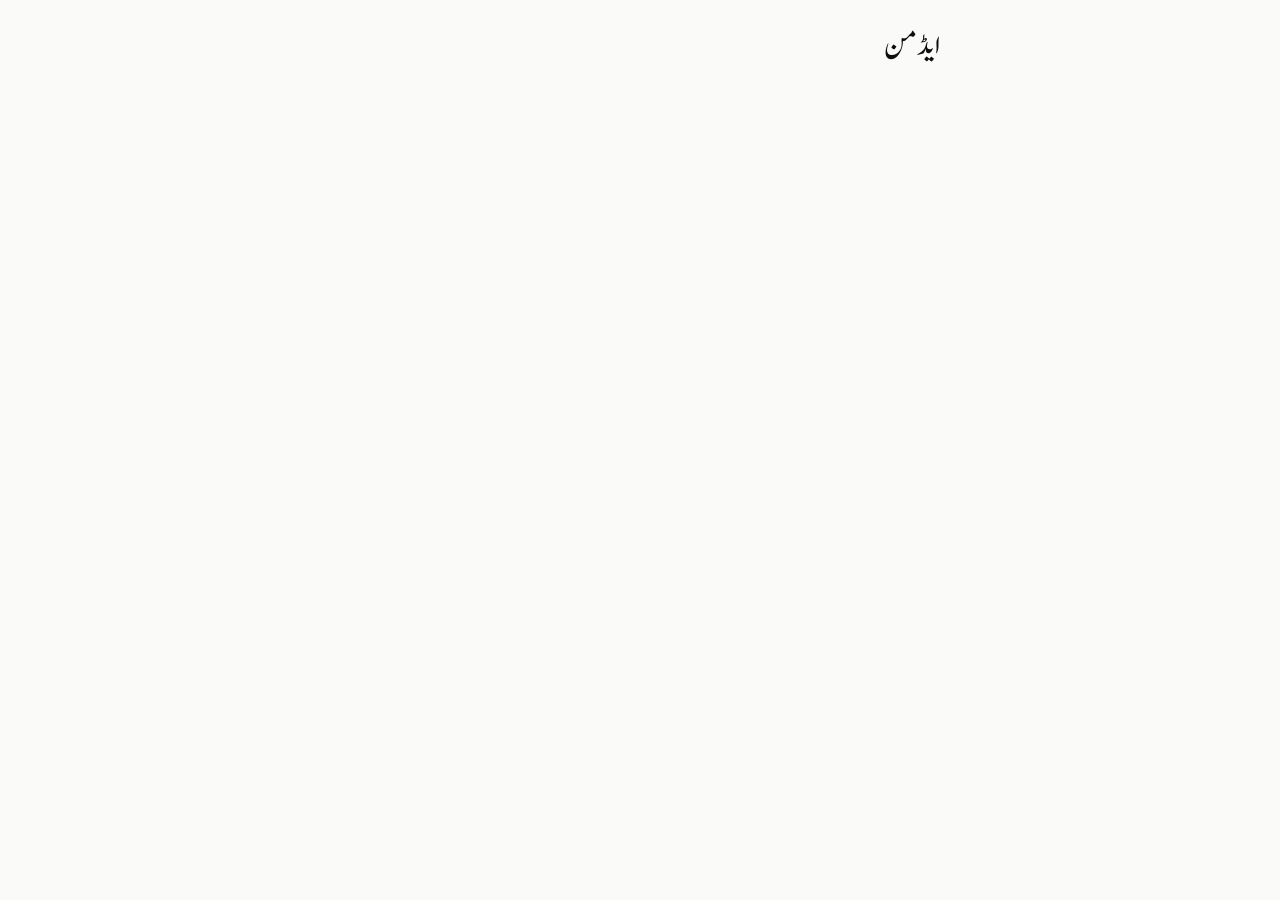
==== admin.html @ a07ee712 "Add files via upload" ====
<!doctype html>
<html lang="ur" dir="rtl">
<head>
<meta charset="utf-8">
<meta name="viewport" content="width=device-width,initial-scale=1">
<meta name="theme-color" content="#FAFAF8">
<meta name="robots" content="noindex">
<title>ایڈمن</title>
<link rel="stylesheet" href="style.css">
<link href="https://fonts.googleapis.com/css2?family=Noto+Nastaliq+Urdu:wght@400&display=swap" rel="stylesheet">
<script src="https://cdn.jsdelivr.net/npm/@supabase/supabase-js@2.45.4/dist/umd/supabase.js"></script>
<script src="config.js"></script>
<script src="app.js"></script>
<style>
.li{padding:10px 0;border-bottom:1px solid var(--line);min-height:56px;cursor:pointer;display:flex;justify-content:space-between;align-items:center;gap:10px}
.b2,.bd{min-height:44px;padding:0 18px;border-radius:22px;background:none;font-size:17px;cursor:pointer}
.b2{border:1px solid var(--ink);color:var(--ink)}.bd{border:1px solid #9B1C1C;color:#9B1C1C}
.f input[type=password],.f input[type=number]{width:100%;min-height:52px;padding:0 12px;border:1px solid #6B7078;border-radius:16px;background:#fff;font-size:18px}
.f small,.li small{font-size:15px}
</style>
</head>
<body>
<div class="wrap" style="padding-bottom:80px">
  <header><a class="brand" href="index.html">ایڈمن</a></header>
  <div id="v"></div>
</div>
<script>
const V = $("#v"), CATS = ["کالم", "افسانہ", "مضمون", "شاعری"];
const TABS = [["inbox", "ان باکس"], ["posts", "تحریریں"], ["authors", "لکھاری"], ["pages", "صفحات"], ["set", "سیٹنگز"]];
const ST = { new: "نئی", reading: "زیرِ مطالعہ", returned: "واپس", approved: "شائع", rejected: "مسترد" };
let tab = "inbox", authors = [];
const an = id => (authors.find(a => a.id == id) || {}).name || "";
const note = (m, e) => { const n = $("#msg"); if (n) { n.className = e ? "err" : "ok"; n.textContent = m; } };

async function up(file) {                       // admin image upload -> public URL
  if (!file) return null;
  if (file.size > 3145728) throw new Error("تصویر 3 MB سے بڑی ہے۔");
  const ext = { "image/jpeg": "jpg", "image/png": "png", "image/webp": "webp" }[file.type];
  if (!ext) throw new Error("صرف jpg، png یا webp تصویر۔");
  const p = `admin/${crypto.randomUUID()}.${ext}`;
  const { error } = await sb.storage.from("media").upload(p, file, { contentType: file.type });
  if (error) throw error;
  return sb.storage.from("media").getPublicUrl(p).data.publicUrl;
}

/* ---------- login ---------- */
function login() {
  V.innerHTML = `<form class="f" id="lf"><h2>ایڈمن لاگ اِن</h2>
    <label for="e">ای میل</label><input id="e" type="email" required>
    <label for="p">پاس ورڈ</label><input id="p" type="password" required>
    <button class="btn" style="width:100%;margin-top:16px">لاگ اِن</button><div id="msg"></div></form>`;
  $("#lf").onsubmit = async ev => {
    ev.preventDefault();
    const { error } = await sb.auth.signInWithPassword({ email: $("#e").value.trim(), password: $("#p").value });
    error ? note("ای میل یا پاس ورڈ غلط ہے۔", 1) : start();
  };
}
const out = async () => { await sb.auth.signOut(); login(); };
async function start() {
  const { data: { session } } = await sb.auth.getSession();
  if (!session) return login();
  const { data } = await sb.from("admins").select("user_id");
  if (!data || !data.length) { V.innerHTML = '<p class="err">یہ اکاؤنٹ ایڈمن نہیں ہے۔</p><button class="b2" onclick="out()">باہر نکلیں</button>'; return; }
  shell();
}

/* ---------- shell and tabs ---------- */
async function shell() {
  const { data } = await sb.from("authors").select("id,name").order("name"); authors = data || [];
  V.innerHTML = `<nav class="tabs">${TABS.map(([k, l]) => `<button data-t="${k}" class="${k == tab ? "on" : ""}">${l}</button>`).join("")}</nav><div id="c"></div>`;
  $(".tabs").onclick = ev => { const b = ev.target.closest("[data-t]"); if (b) { tab = b.dataset.t; shell(); } };
  show[tab]();
}

/* ---------- generic add / edit / delete for posts, authors, pages ---------- */
const C = {
  posts: { k: "id", o: "created_at", t: r => `${esc(r.title)}<br><small class="mut">${esc(an(r.author_id))} · ${r.status == "published" ? "شائع" : "مسودہ"}</small>`,
    f: [["title", "عنوان"], ["author_id", "لکھاری", "author"], ["category", "زمرہ", "cat"], ["cover_url", "کور تصویر", "img"], ["body", "متن", "area"], ["status", "حالت", "status"]] },
  authors: { k: "id", o: "name", t: r => esc(r.name),
    f: [["name", "نام"], ["photo_url", "تصویر", "img"], ["bio", "تعارف", "area"]] },
  pages: { k: "slug", o: "sort", t: r => `${esc(r.title)}<br><small class="mut" dir="ltr">${esc(r.slug)}</small>`,
    f: [["slug", "لنک کا نام (انگریزی)"], ["title", "عنوان"], ["body", "متن", "area"], ["sort", "ترتیب", "num"], ["visible", "صفحہ ظاہر ہو", "check"]] }
};
const ls = t => async () => {
  const { data } = await sb.from(t).select("*").order(C[t].o, { ascending: t != "posts" });
  $("#c").innerHTML = `<button class="btn" data-n="1" style="margin:12px 0">+ نیا</button>` +
    ((data || []).map(r => `<div class="li" data-k="${esc(r[C[t].k])}"><span>${C[t].t(r)}</span></div>`).join("") || '<p class="mut">ابھی کچھ نہیں۔</p>');
  $("#c").onclick = ev => {
    if (ev.target.closest("[data-n]")) return form(t, {});
    const l = ev.target.closest("[data-k]"); if (l) form(t, data.find(r => String(r[C[t].k]) == l.dataset.k));
  };
};
function form(t, row) {
  const c = C[t], isNew = row[c.k] === undefined;
  const fld = ([k, l, ty]) => {
    const v = row[k] ?? (k == "visible" ? true : k == "status" ? "draft" : k == "category" ? "کالم" : k == "sort" ? 0 : "");
    let h;
    if (ty == "area") h = `<textarea id="f_${k}" rows="${k == "body" ? 14 : 5}">${esc(v)}</textarea>`;
    else if (ty == "cat") h = `<select id="f_${k}">${CATS.map(x => `<option${x == v ? " selected" : ""}>${x}</option>`).join("")}</select>`;
    else if (ty == "author") h = `<select id="f_${k}">${authors.map(a => `<option value="${a.id}"${a.id == v ? " selected" : ""}>${esc(a.name)}</option>`).join("")}</select>`;
    else if (ty == "status") h = `<select id="f_${k}"><option value="draft"${v == "draft" ? " selected" : ""}>مسودہ</option><option value="published"${v == "published" ? " selected" : ""}>شائع</option></select>`;
    else if (ty == "check") return `<label style="display:flex;gap:10px;align-items:center"><input id="f_${k}" type="checkbox"${v ? " checked" : ""}> ${l}</label>`;
    else if (ty == "img") h = (v ? `<img src="${esc(v)}" alt="" style="width:96px;height:96px;object-fit:cover;border-radius:16px;display:block"><label style="display:flex;gap:8px;align-items:center;margin:4px 0"><input type="checkbox" id="x_${k}"> موجودہ تصویر ہٹائیں</label>` : "") + `<input id="f_${k}" type="file" accept="image/jpeg,image/png,image/webp">`;
    else h = `<input id="f_${k}" type="${ty == "num" ? "number" : "text"}" value="${esc(v)}"${k == "slug" && !isNew ? " readonly" : ""}>`;
    return `<label for="f_${k}">${l}</label>${h}`;
  };
  V.innerHTML = `<form class="f" id="ef"><button type="button" class="b2" id="bk">‹ واپس</button>${c.f.map(fld).join("")}
    <div style="display:flex;gap:10px;margin-top:20px"><button class="btn" style="flex:1">محفوظ کریں</button>${isNew ? "" : '<button type="button" class="bd" id="dl">حذف</button>'}</div><div id="msg"></div></form>`;
  $("#bk").onclick = shell;
  $("#ef").onsubmit = async ev => {
    ev.preventDefault();
    try {
      const o = {};
      for (const [k, , ty] of c.f) {
        const el = $("#f_" + k);
        if (ty == "img") { const f = el.files[0], x = $("#x_" + k); o[k] = f ? await up(f) : (x && x.checked ? null : row[k] || null); }
        else if (ty == "check") o[k] = el.checked;
        else if (ty == "num") o[k] = +el.value || 0;
        else if (ty == "author") { o[k] = +el.value; if (!o[k]) throw new Error("پہلے لکھاری بنائیں۔"); }
        else o[k] = el.value.trim();
      }
      const { error } = await (isNew ? sb.from(t).insert(o) : sb.from(t).update(o).eq(c.k, row[c.k]));
      if (error) throw error;
      shell();
    } catch (x) { note(x.message || "محفوظ نہیں ہو سکا۔", 1); }
  };
  if (!isNew) $("#dl").onclick = async () => {
    if (!confirm("کیا واقعی حذف کریں؟" + (t == "authors" ? " اس لکھاری کی تمام تحریریں بھی حذف ہو جائیں گی۔" : ""))) return;
    const { error } = await sb.from(t).delete().eq(c.k, row[c.k]); error ? note(error.message, 1) : shell();
  };
}

/* ---------- inbox: review what people sent ---------- */
function sub(s) {
  V.innerHTML = `<form class="f" id="sf"><button type="button" class="b2" id="bk">‹ واپس</button>
    <h2 style="margin:12px 0 0">${esc(s.name)} <span class="chip">${ST[s.status]}</span></h2>
    <div class="mut"><a href="mailto:${esc(s.email)}">${esc(s.email)}</a> · ${fdate(s.created_at)}</div>
    ${s.photo_url ? `<img src="${esc(s.photo_url)}" alt="" style="width:80px;height:80px;border-radius:50%;object-fit:cover">` : ""}
    <p>${esc(s.bio)}</p>
    <label for="t">عنوان</label><input id="t" type="text" value="${esc(s.title)}">
    <label for="c">زمرہ</label><select id="c">${CATS.map(x => `<option${x == s.category ? " selected" : ""}>${x}</option>`).join("")}</select>
    ${s.cover_url ? `<label>کور تصویر</label><img src="${esc(s.cover_url)}" alt="" style="width:120px;height:120px;border-radius:16px;object-fit:cover">` : ""}
    <label for="b">متن (آپ ایڈٹ کر سکتے ہیں)</label><textarea id="b" rows="14">${esc(s.body)}</textarea>
    <label for="a">لکھاری</label><select id="a"><option value="new">نیا لکھاری بنائیں</option>${authors.map(a => `<option value="${a.id}">${esc(a.name)}</option>`).join("")}</select>
    <label for="n">لکھاری کے لیے نوٹ</label><textarea id="n" rows="3">${esc(s.admin_note || "")}</textarea>
    <div style="display:flex;flex-wrap:wrap;gap:10px;margin-top:20px">
      <button type="button" class="btn" id="pub"${s.status == "approved" ? " disabled" : ""}>شائع کریں</button>
      <button type="button" class="b2" id="ret">واپس بھیجیں</button><button type="button" class="b2" id="rej">مسترد</button>
      <button type="button" class="bd" id="del">حذف</button></div><div id="msg"></div></form>`;
  $("#bk").onclick = shell;
  const mark = async st => { const { error } = await sb.from("submissions").update({ status: st, admin_note: $("#n").value.trim() || null }).eq("id", s.id); if (error) throw error; };
  $("#pub").onclick = async () => {
    try {
      let a = $("#a").value;
      if (a == "new") {
        const { data, error } = await sb.from("authors").insert({ name: s.name, bio: s.bio, photo_url: s.photo_url }).select("id").single();
        if (error) throw error; a = data.id;
      }
      const { data: p, error: e2 } = await sb.from("posts").insert({ author_id: +a, title: $("#t").value.trim(), category: $("#c").value, body: $("#b").value.trim(), cover_url: s.cover_url, status: "published" }).select("id").single();
      if (e2) throw e2;
      const { error: e3 } = await sb.from("submissions").update({ status: "approved", author_id: +a, post_id: p.id, admin_note: $("#n").value.trim() || null }).eq("id", s.id);
      if (e3) throw e3;
      shell();
    } catch (x) { note(x.message, 1); }
  };
  $("#ret").onclick = async () => { try { await mark("returned"); location.href = `mailto:${s.email}?subject=${encodeURIComponent("آپ کی تحریر: " + s.title)}&body=${encodeURIComponent($("#n").value)}`; } catch (x) { note(x.message, 1); } };
  $("#rej").onclick = async () => { try { await mark("rejected"); shell(); } catch (x) { note(x.message, 1); } };
  $("#del").onclick = async () => { if (confirm("یہ آمدہ تحریر حذف کریں؟")) { await sb.from("submissions").delete().eq("id", s.id); shell(); } };
}

const show = {
  async inbox() {
    const { data } = await sb.from("submissions").select("*").order("created_at", { ascending: false });
    $("#c").innerHTML = (data || []).map(s => `<div class="li" data-id="${s.id}"><span>${esc(s.title)}<br><small class="mut">${esc(s.name)} · ${fdate(s.created_at)}</small></span><span class="chip">${ST[s.status]}</span></div>`).join("") || '<p class="mut">ابھی کوئی تحریر نہیں آئی۔</p>';
    $("#c").onclick = ev => { const r = ev.target.closest("[data-id]"); if (r) sub(data.find(x => x.id == r.dataset.id)); };
  },
  posts: ls("posts"), authors: ls("authors"), pages: ls("pages"),
  async set() {
    const { data } = await sb.from("settings").select("value").eq("key", "site_name").maybeSingle();
    $("#c").innerHTML = `<form class="f" id="sf2"><label for="sn">سائٹ کا نام</label><input id="sn" type="text" value="${esc(data ? data.value : "")}">
      <button class="btn" style="width:100%;margin-top:16px">محفوظ کریں</button><div id="msg"></div></form>
      <div style="display:flex;gap:10px;margin-top:28px"><button class="b2" id="bkp">بیک اپ ڈاؤن لوڈ کریں</button><button class="bd" id="lo">باہر نکلیں</button></div>`;
    $("#sf2").onsubmit = async ev => { ev.preventDefault(); const { error } = await sb.from("settings").upsert({ key: "site_name", value: $("#sn").value.trim() }); note(error ? error.message : "محفوظ ہو گیا۔", !!error); };
    $("#bkp").onclick = async () => {
      const o = {}; for (const t of ["authors", "posts", "submissions", "pages", "settings"]) o[t] = (await sb.from(t).select("*")).data;
      const a = document.createElement("a"); a.href = URL.createObjectURL(new Blob([JSON.stringify(o, null, 1)], { type: "application/json" }));
      a.download = "backup-" + new Date().toISOString().slice(0, 10) + ".json"; a.click();
    };
    $("#lo").onclick = out;
  }
};
start();
</script>
</body>
</html>
---- style.css ----
@font-face{font-family:Jameel;src:url(jameel.woff) format("woff");font-display:swap}
:root{--bg:#FAFAF8;--ink:#0E0E10;--mut:#5C5F66;--line:#E6E6E1;--lime:#D4FF3F;--chip:#EEF0E6}
*{box-sizing:border-box}
html{font-synthesis:none}
body{margin:0;background:var(--bg);color:var(--ink);font:400 17px/2.2 Jameel,"Noto Nastaliq Urdu",serif}
a{color:inherit}
.wrap{max-width:640px;margin:0 auto;padding:0 20px}
.mut{color:var(--mut)}
.sr{position:absolute;left:-9999px}
header{padding:12px 0 4px}
.brand{font-size:34px;line-height:2;text-decoration:none}
.search{width:100%;min-height:52px;padding:0 50px 0 16px;border:1px solid #C9CAC4;border-radius:26px;font:inherit;font-size:18px;color:var(--ink);
background:#fff url("data:image/svg+xml;utf8,<svg xmlns='http://www.w3.org/2000/svg' width='22' height='22' viewBox='0 0 24 24' fill='none' stroke='%235C5F66' stroke-width='2' stroke-linecap='round'><circle cx='11' cy='11' r='7'/><path d='M20 20l-3.5-3.5'/></svg>") no-repeat right 16px center}
.tabs{display:flex;overflow-x:auto;margin-top:12px;border-bottom:1px solid var(--line)}
.tabs button{flex:none;min-height:48px;padding:0 14px;background:none;border:0;font:inherit;font-size:18px;color:var(--mut);cursor:pointer}
.tabs button.on{color:var(--ink);box-shadow:inset 0 -3px 0 var(--ink)}
.card{padding:14px 0 10px;border-bottom:1px solid var(--line)}
.who{display:inline-flex;align-items:center;gap:10px;min-height:44px;font-size:16px;text-decoration:none}
.av{width:32px;height:32px;border-radius:50%;background:var(--lime);display:inline-flex;align-items:center;justify-content:center;font-size:16px;line-height:1;overflow:hidden}
.av img{width:100%;height:100%;object-fit:cover}
.row{display:flex;gap:14px;align-items:flex-start;text-decoration:none}
.row>div{flex:1;min-width:0}
h2{margin:0 0 4px;font-size:22px;line-height:2;font-weight:400}
.ex{margin:0;font-size:17px;line-height:2.2;color:#2A2C31}
.th{flex:none;width:92px;height:92px;border-radius:16px;object-fit:cover;background:var(--chip)}
.meta{display:flex;align-items:center;gap:10px;font-size:15px;color:var(--mut)}
.chip{background:var(--chip);color:#2A2C31;padding:0 12px;line-height:2;border-radius:999px;font-size:15px}
.ico{margin-right:auto;width:44px;height:44px;border:0;background:none;color:var(--mut);display:inline-flex;align-items:center;justify-content:center;cursor:pointer}
footer{padding:16px 0 120px}
footer a{display:inline-flex;align-items:center;min-height:44px;padding-left:14px;font-size:16px}
.nav{position:fixed;left:20px;right:20px;bottom:16px;max-width:600px;margin:0 auto;display:flex;gap:4px;padding:6px;background:var(--ink);border-radius:32px}
.nav a{flex:1;min-height:52px;display:flex;align-items:center;justify-content:center;border-radius:26px;color:#D5D6DA;text-decoration:none;font-size:16px}
.nav a.on{background:var(--lime);color:var(--ink)}
input,select,textarea,button{font:inherit}
.btn{min-height:52px;padding:0 24px;border:0;border-radius:26px;background:var(--lime);color:var(--ink);font-size:19px;cursor:pointer}
.f label{display:block;font-size:17px;margin:18px 0 4px}
.f input[type=text],.f input[type=email],.f select,.f textarea{width:100%;min-height:52px;padding:0 12px;border:1px solid #6B7078;border-radius:16px;background:#fff;font-size:18px;color:var(--ink)}
.f textarea{padding:10px 12px;line-height:2}
.f input[type=file]{width:100%;padding:10px;border:1px dashed #6B7078;border-radius:16px;background:#fff;font-size:16px}
.f .hint{font-size:15px;color:var(--mut)}
.f .chk{display:flex;gap:10px;align-items:flex-start;margin-top:20px}
.f .chk input{flex:none;width:24px;height:24px;margin-top:14px}
.ok,.err{padding:14px 16px;border-radius:16px;margin-top:16px}
.ok{background:var(--chip)}.err{background:#FDECEA;color:#9B1C1C}
.av.big{width:88px;height:88px;font-size:34px}
.wl .ex{font-size:16px;line-height:2}
.b2{min-height:48px;padding:0 20px;border:1px solid var(--ink);border-radius:24px;background:none;color:var(--ink);font-size:17px;cursor:pointer}
.cover{display:block;width:100%;max-height:320px;object-fit:cover;border-radius:20px;margin:8px 0 16px}
.ttl{margin:8px 0;font-size:34px;line-height:2;font-weight:400}
.body{margin:12px 0 20px}.body p{margin:0 0 1em;font-size:22px;line-height:2.4}
.bio{margin-top:28px;padding:16px;background:var(--chip);border-radius:20px}.bio p{margin:8px 0;font-size:17px;line-height:2.2}
.wl{display:flex;align-items:center;gap:14px;min-height:64px;padding:10px 0;border-bottom:1px solid var(--line);text-decoration:none}
.wl .av{width:48px;height:48px;font-size:20px}
.pf{padding:8px 0 16px;border-bottom:1px solid var(--line)}
.lg .av{width:88px;height:88px;font-size:34px}

.nav{bottom:calc(16px + env(safe-area-inset-bottom,0px))}
.toast{position:fixed;left:50%;bottom:calc(96px + env(safe-area-inset-bottom,0px));transform:translateX(-50%);max-width:90%;padding:0 18px;background:var(--ink);color:#fff;line-height:2.4;border-radius:22px;font-size:16px;z-index:9}
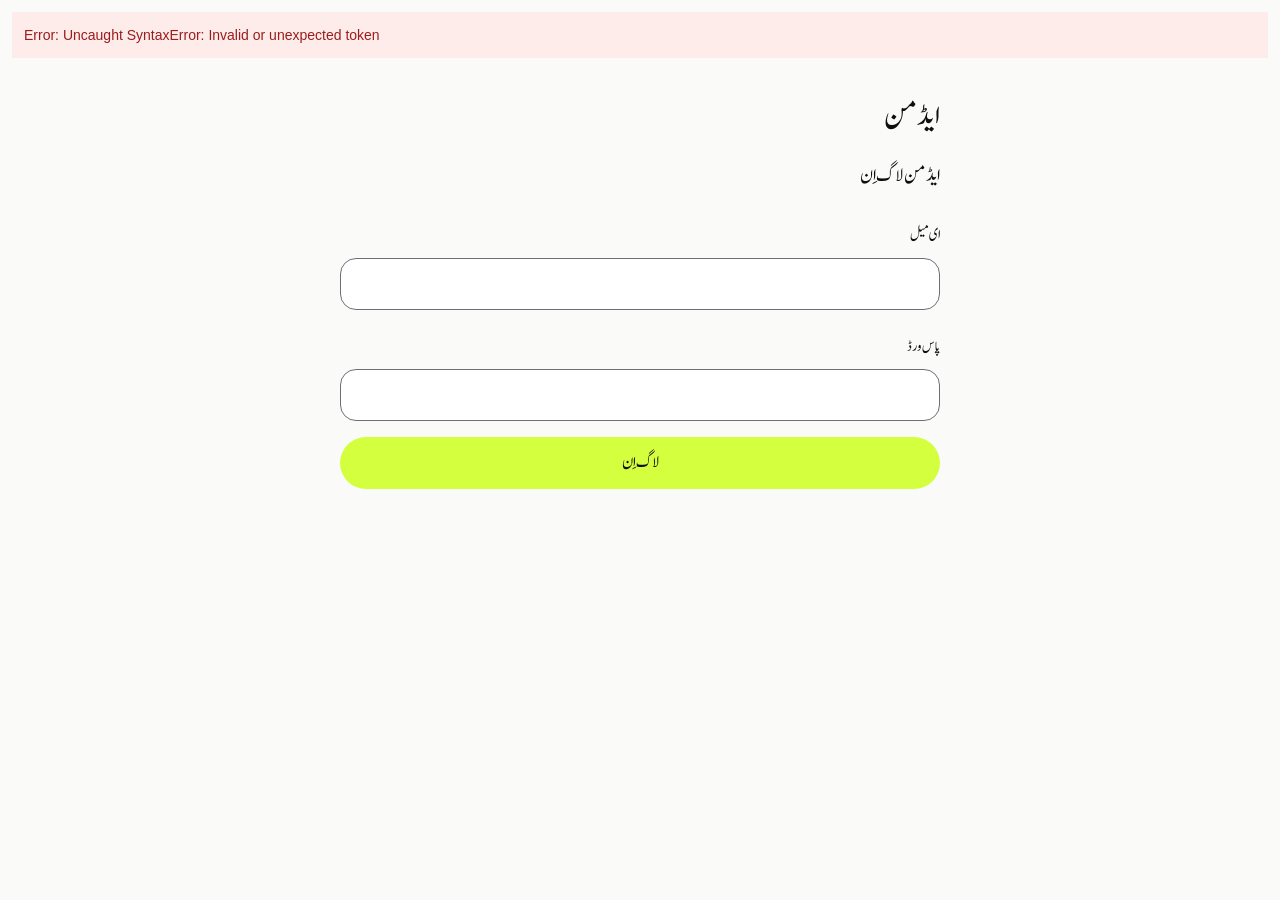
==== commit e7a29420: "Add files via upload" ====
--- a/admin.html
+++ b/admin.html
@@ -7,8 +7,7 @@
 <meta name="robots" content="noindex">
 <title>ایڈمن</title>
 <link rel="stylesheet" href="style.css">
-<link href="https://fonts.googleapis.com/css2?family=Noto+Nastaliq+Urdu:wght@400&display=swap" rel="stylesheet">
-<script src="https://cdn.jsdelivr.net/npm/@supabase/supabase-js@2.45.4/dist/umd/supabase.js"></script>
+<link href="https://fonts.googleapis.com/css2?family=Noto+Nastaliq+Urdu:wght@400&display=swap" rel="stylesheet" media="print" onload="this.media=\'all\'">
 <script src="config.js"></script>
 <script src="app.js"></script>
 <style>
